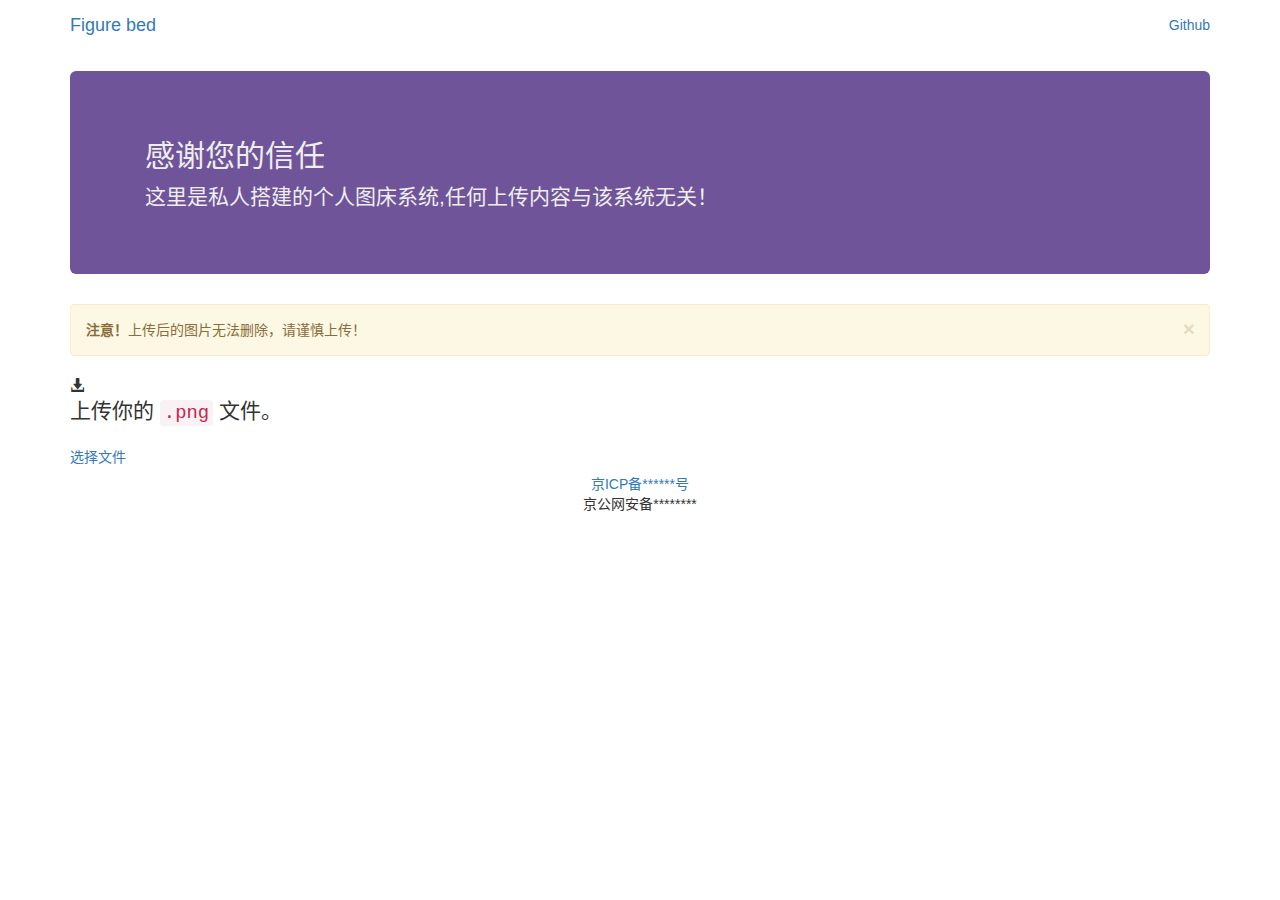
==== src/templates/index.html @ b148ec14 "Initial commit" ====
<!DOCTYPE html>
<html lang="zh-CN">
<head>
    <meta charset="utf-8">
    <title>Figure bed</title>
    <link href="https://cdn.jsdelivr.net/npm/bootstrap@3.3.7/dist/css/bootstrap.min.css" rel="stylesheet">
    <link href="static/css/index.css" rel="stylesheet">
</head>

<body>

<header class="navbar navbar-static-top bs-docs-nav">
    <div class="container">
        <div class="navbar-header">
            <a href="/" class="navbar-brand">Figure bed</a>
        </div>
        <nav id="bs-navbar" class="collapse navbar-collapse">
            <!--            <ul class="nav navbar-nav">-->
            <!--                <li><a href="#" target="_blank"></a></li>-->
            <!--            </ul>-->
            <ul class="nav navbar-nav navbar-right">
                <li><a href="https://github.com/saowu" target="_blank">Github</a></li>
            </ul>
        </nav>
    </div>
</header>

<div class="container bs-docs-container">
    <div class="jumbotron" style="background-color: #6f5499;color: #eeeeee;">
        <div class="container">
            <h2>感谢您的信任</h2>
            <p class="lead">这里是私人搭建的个人图床系统,任何上传内容与该系统无关！</p>
        </div>
    </div>

    <div class="row">
        <div class="col-md-12">
            <div class="alert alert-warning alert-dismissible">
                <button type="button" class="close" data-dismiss="alert" aria-label="Close"><span
                        aria-hidden="true">&times;</span>
                </button>
                <strong>注意！</strong>上传后的图片无法删除，请谨慎上传！
            </div>
            <div class="bs-docs-section bs-customizer-import">
                <div class="bs-dropzone">
                    <div id="display-1">
                        <div class="import-header">
                            <span class="glyphicon glyphicon-download-alt" aria-hidden="true"></span>
                        </div>
                        <p class="lead">上传你的 <code>.png</code> 文件。</p>
                        <label id="import-manual-trigger" class="btn-link">
                            选择文件
                            <input type="file" id="upLoad" class="hidden" multiple="multiple">
                        </label>
                    </div>
                    <!--         隐藏           -->
                    <div id="display-2" style="margin-top: 45px;display: none">
                        <h3>文件上传进度......</h3>
                        <div class="progress">
                            <div id="progress" class="progress-bar progress-bar-warning progress-bar-striped"
                                 role="progressbar"
                                 aria-valuenow="0" aria-valuemin="0" aria-valuemax="100" style="width: 60%">0%
                            </div>
                        </div>
                    </div>
                </div>
            </div>
        </div>
        <div class="col-md-12">

        </div>

    </div>

    <div class="row">
        <div class="col-md-12" id="format">
        </div>
    </div>

</div>

<footer class="container bs-docs-footer">
    <div class="row">
        <div class="col-12">
            <div class="text-center">
                <a href="http://www.beian.miit.gov.cn/" target="_blank">京ICP备******号</a></li>
                <p>京公网安备********</p>
            </div>
        </div>
    </div>
</footer>

<script src="https://cdn.jsdelivr.net/npm/jquery@1.12.4/dist/jquery.min.js"></script>
<script src="https://cdn.jsdelivr.net/npm/bootstrap@3.3.7/dist/js/bootstrap.min.js"></script>
<script src="static/js/index.js"></script>
</body>
</html>
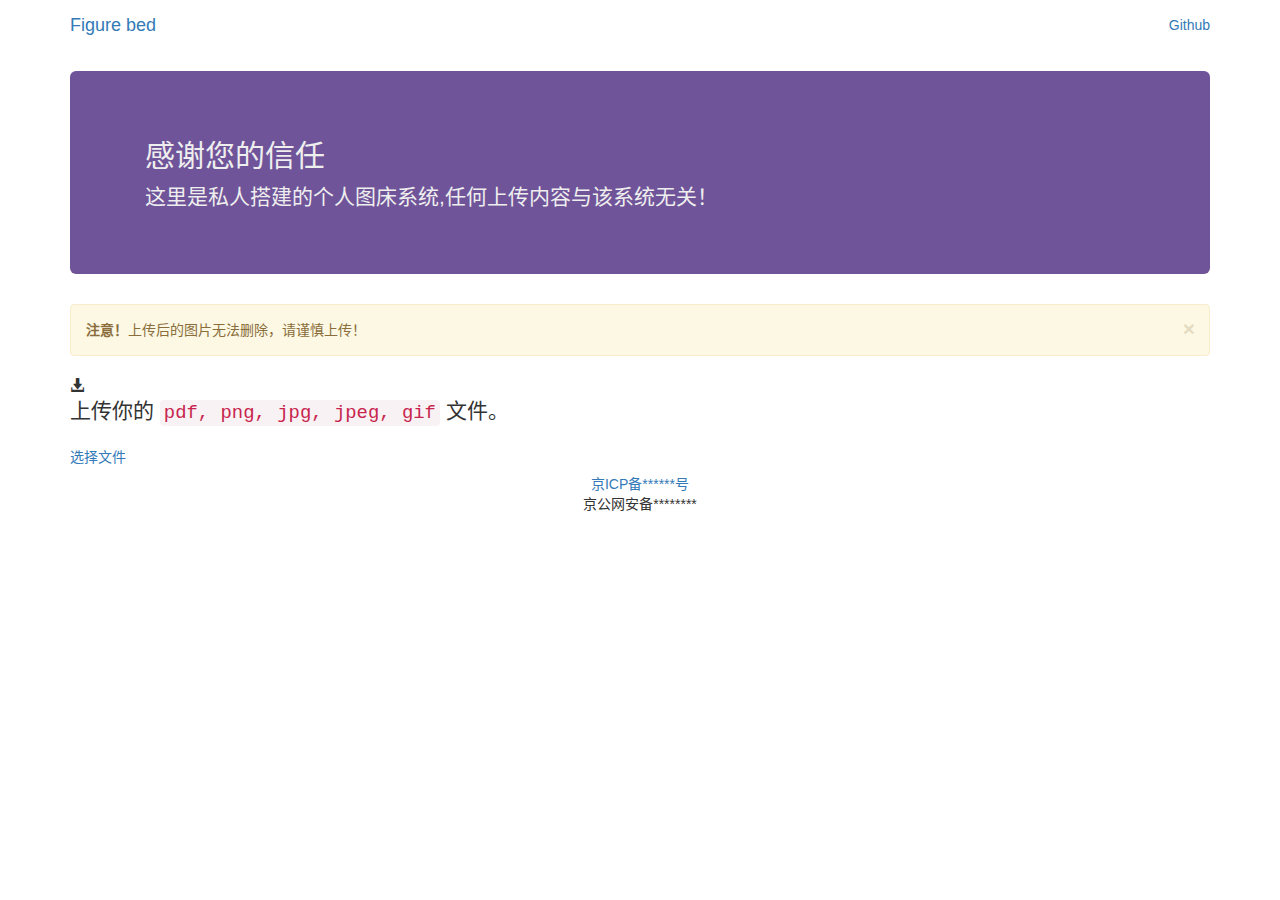
==== commit 10ccd2bd: "Optimize code implementation" ====
--- a/src/templates/index.html
+++ b/src/templates/index.html
@@ -47,10 +47,11 @@
                         <div class="import-header">
                             <span class="glyphicon glyphicon-download-alt" aria-hidden="true"></span>
                         </div>
-                        <p class="lead">上传你的 <code>.png</code> 文件。</p>
+                        <p class="lead">上传你的 <code>pdf, png, jpg, jpeg, gif</code> 文件。</p>
                         <label id="import-manual-trigger" class="btn-link">
                             选择文件
-                            <input type="file" id="upLoad" class="hidden" multiple="multiple">
+                            <input type="file" accept="application/pdf,image/jpeg,image/png,image/gif" id="upLoad"
+                                   class="hidden" multiple="multiple">
                         </label>
                     </div>
                     <!--         隐藏           -->
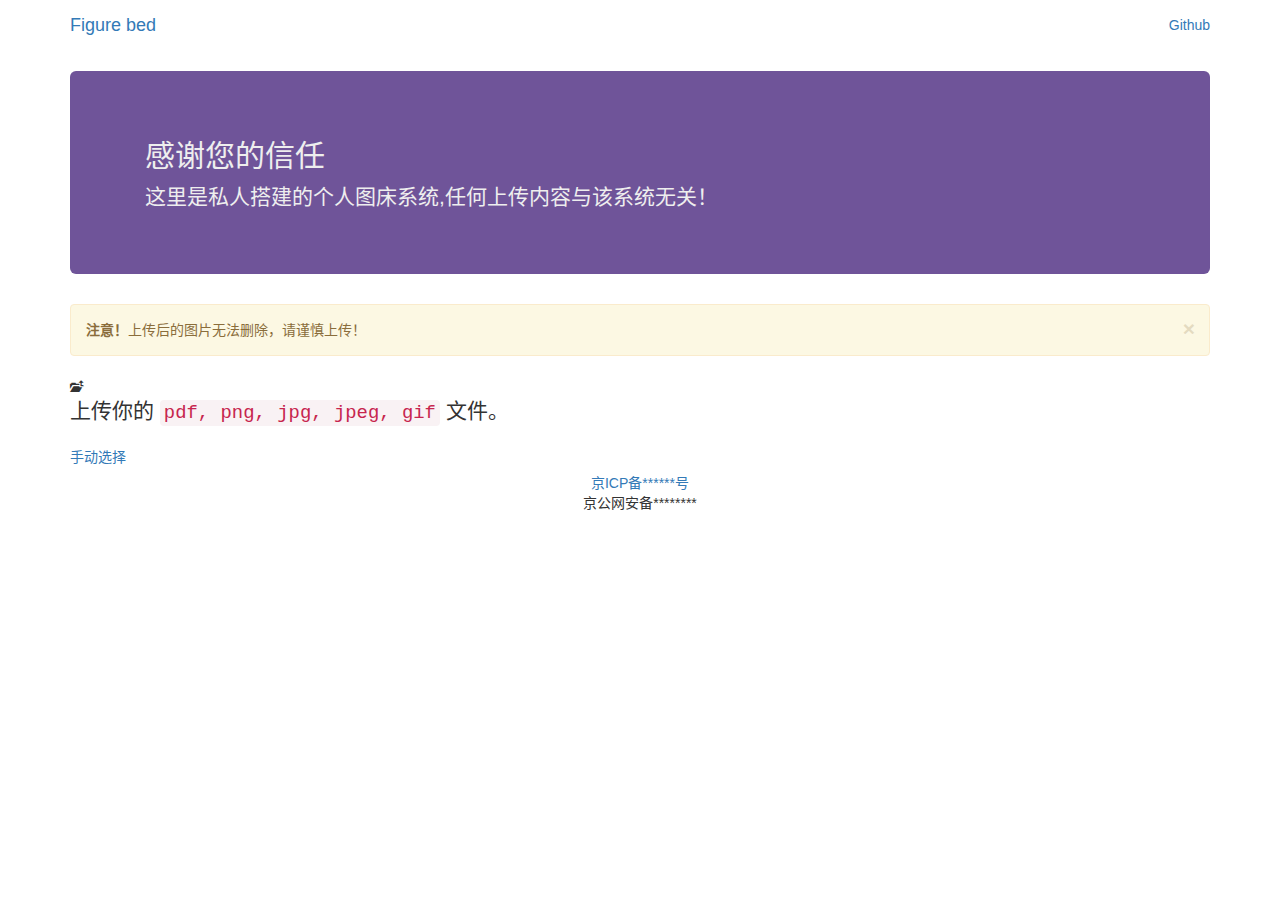
==== commit 7b7aabea: "export to csv" ====
--- a/src/templates/index.html
+++ b/src/templates/index.html
@@ -3,6 +3,10 @@
 <head>
     <meta charset="utf-8">
     <title>Figure bed</title>
+    <meta http-equiv="content-Type" content="text/html;charset=UTF-8">
+    <meta name="author" content="saowu">
+    <meta name="keywords" content="图床,文件服务器,saowu,Figure bed">
+    <meta name=description content="一个简洁的图床服务器">
     <link href="https://cdn.jsdelivr.net/npm/bootstrap@3.3.7/dist/css/bootstrap.min.css" rel="stylesheet">
     <link href="static/css/index.css" rel="stylesheet">
 </head>
@@ -45,16 +49,16 @@
                 <div class="bs-dropzone">
                     <div id="display-1">
                         <div class="import-header">
-                            <span class="glyphicon glyphicon-download-alt" aria-hidden="true"></span>
+                            <span class="glyphicon glyphicon-level-up" aria-hidden="true"></span>
                         </div>
                         <p class="lead">上传你的 <code>pdf, png, jpg, jpeg, gif</code> 文件。</p>
                         <label id="import-manual-trigger" class="btn-link">
-                            选择文件
+                            手动选择
                             <input type="file" accept="application/pdf,image/jpeg,image/png,image/gif" id="upLoad"
                                    class="hidden" multiple="multiple">
                         </label>
                     </div>
-                    <!--         隐藏           -->
+                    <!--         隐藏  start        -->
                     <div id="display-2" style="margin-top: 45px;display: none">
                         <h3>文件上传进度......</h3>
                         <div class="progress">
@@ -64,17 +68,29 @@
                             </div>
                         </div>
                     </div>
+                    <!--        隐藏  end           -->
                 </div>
             </div>
-        </div>
-        <div class="col-md-12">
-
         </div>
 
     </div>
 
     <div class="row">
+
         <div class="col-md-12" id="format">
+            <div class="alert alert-danger alert-dismissible" style="display: none">
+                <button type="button" class="close" data-dismiss="alert" aria-label="Close"><span
+                        aria-hidden="true">&times;</span>
+                </button>
+                <strong>上传失败！</strong>请重新选择文件上传！
+            </div>
+            <div class="alert alert-success alert-dismissible" style="display: none">
+                <button type="button" class="close" data-dismiss="alert" aria-label="Close"><span
+                        aria-hidden="true">&times;</span>
+                </button>
+                <strong>上传成功！</strong>已生成图片链接，请复制链接或下载
+                <a class="label label-info" href="#" download="upload_file.csv">csv文件</a>！
+            </div>
         </div>
     </div>
 
@@ -84,7 +100,7 @@
     <div class="row">
         <div class="col-12">
             <div class="text-center">
-                <a href="http://www.beian.miit.gov.cn/" target="_blank">京ICP备******号</a></li>
+                <a href="http://www.beian.miit.gov.cn/" target="_blank">京ICP备******号</a>
                 <p>京公网安备********</p>
             </div>
         </div>
@@ -94,5 +110,6 @@
 <script src="https://cdn.jsdelivr.net/npm/jquery@1.12.4/dist/jquery.min.js"></script>
 <script src="https://cdn.jsdelivr.net/npm/bootstrap@3.3.7/dist/js/bootstrap.min.js"></script>
 <script src="static/js/index.js"></script>
+
 </body>
 </html>
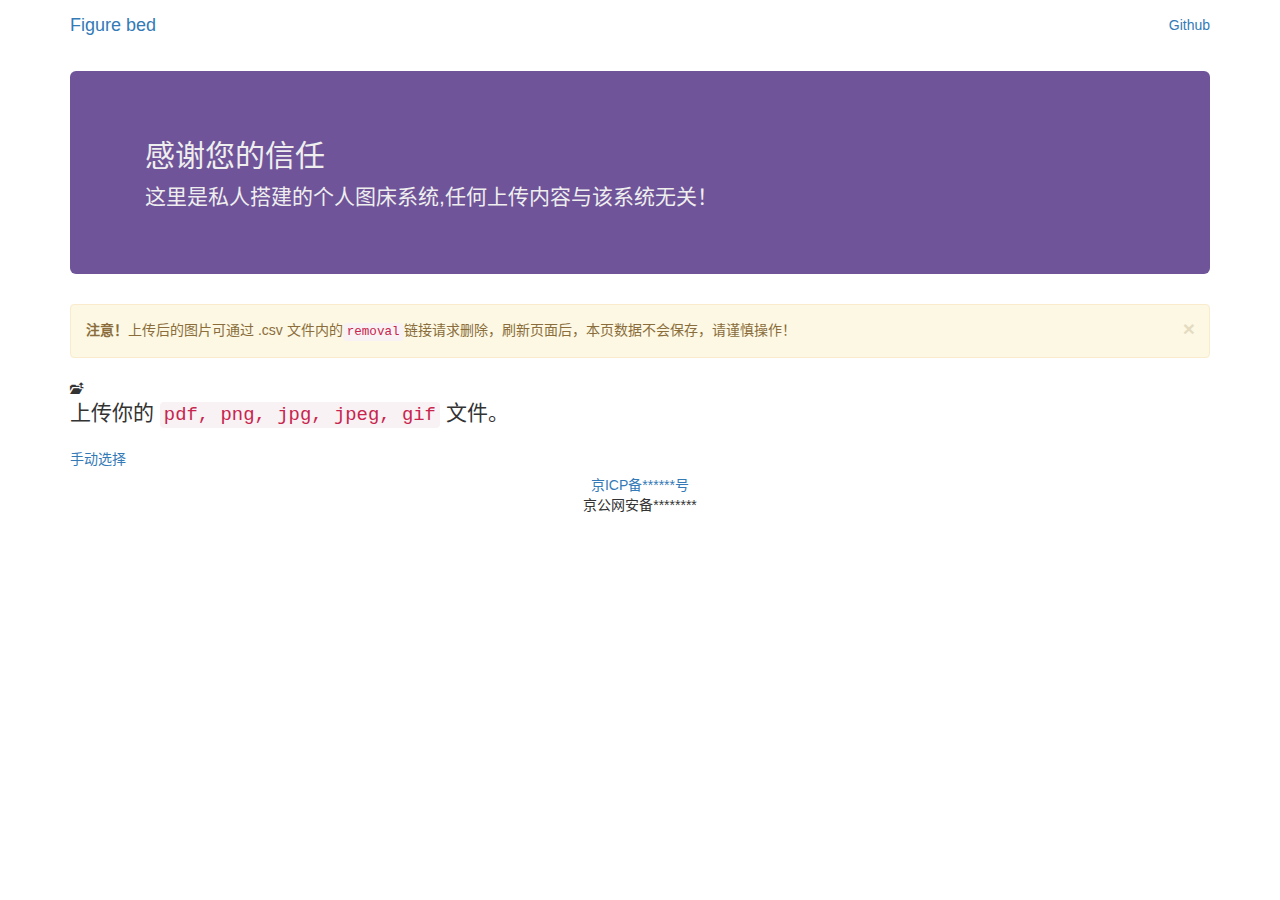
==== commit 8d9d62b1: "export to csv" ====
--- a/src/templates/index.html
+++ b/src/templates/index.html
@@ -43,7 +43,7 @@
                 <button type="button" class="close" data-dismiss="alert" aria-label="Close"><span
                         aria-hidden="true">&times;</span>
                 </button>
-                <strong>注意！</strong>上传后的图片无法删除，请谨慎上传！
+                <strong>注意！</strong>上传后的图片可通过 .csv 文件内的<code>removal</code>链接请求删除，刷新页面后，本页数据不会保存，请谨慎操作！
             </div>
             <div class="bs-docs-section bs-customizer-import">
                 <div class="bs-dropzone">
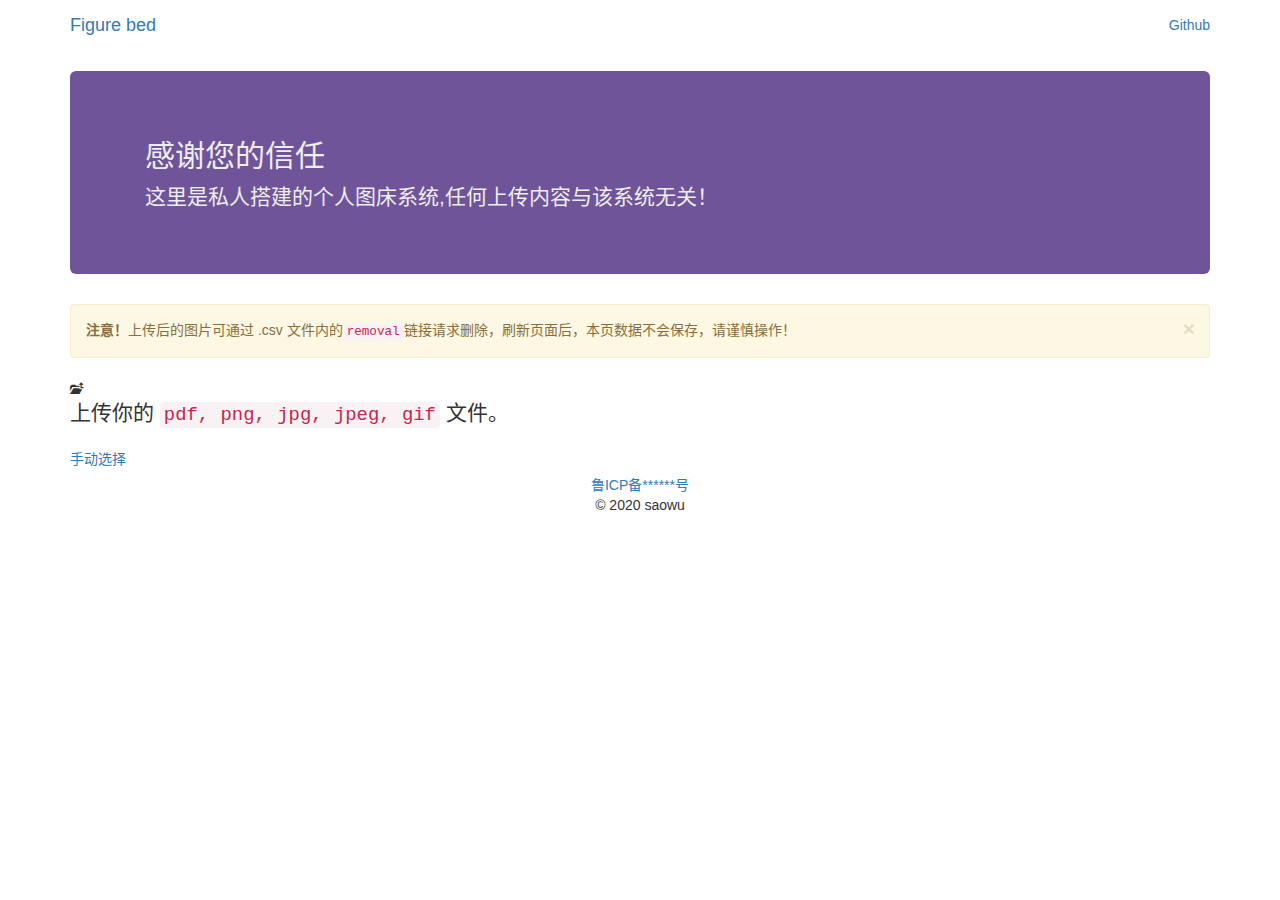
==== commit ef1fda57: "update README.md" ====
--- a/src/templates/index.html
+++ b/src/templates/index.html
@@ -100,8 +100,8 @@
     <div class="row">
         <div class="col-12">
             <div class="text-center">
-                <a href="http://www.beian.miit.gov.cn/" target="_blank">京ICP备******号</a>
-                <p>京公网安备********</p>
+                <a href="http://www.beian.miit.gov.cn/" target="_blank">鲁ICP备******号</a>
+                <p>© 2020 saowu</p>
             </div>
         </div>
     </div>
